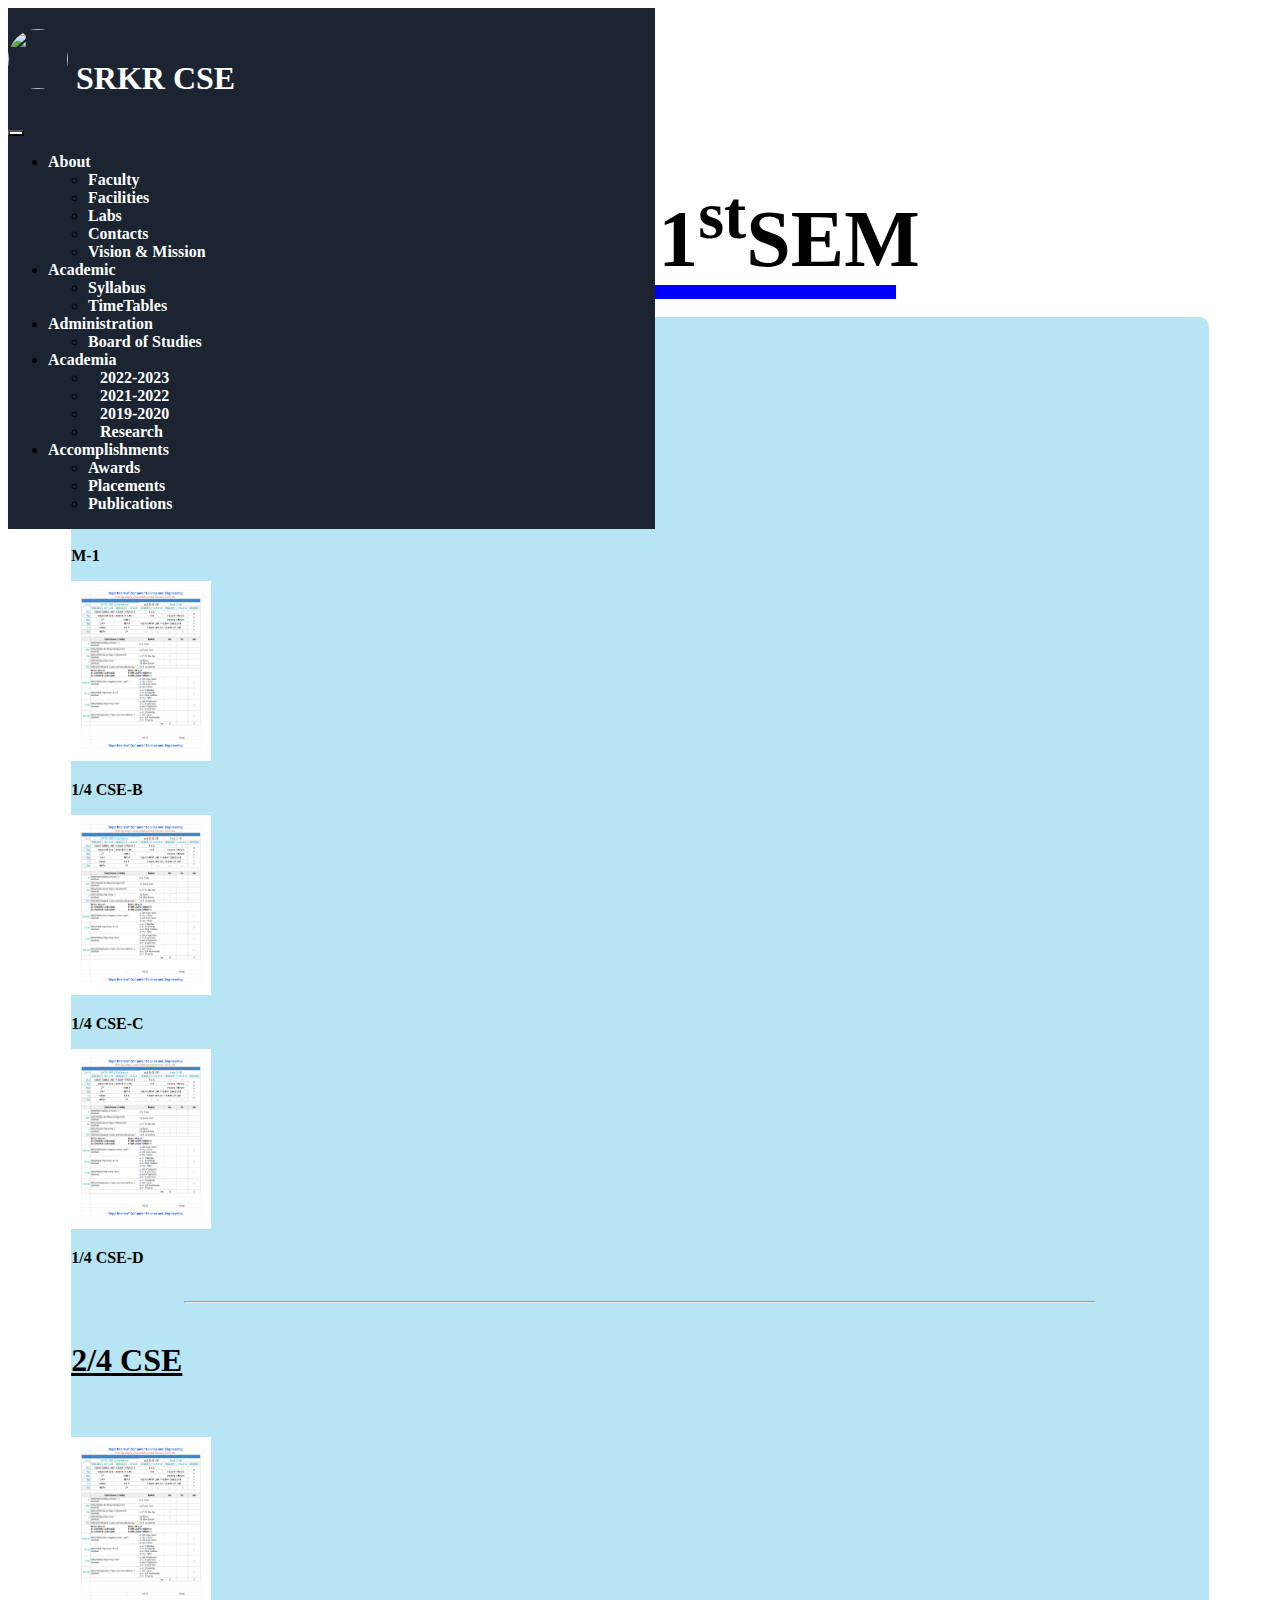
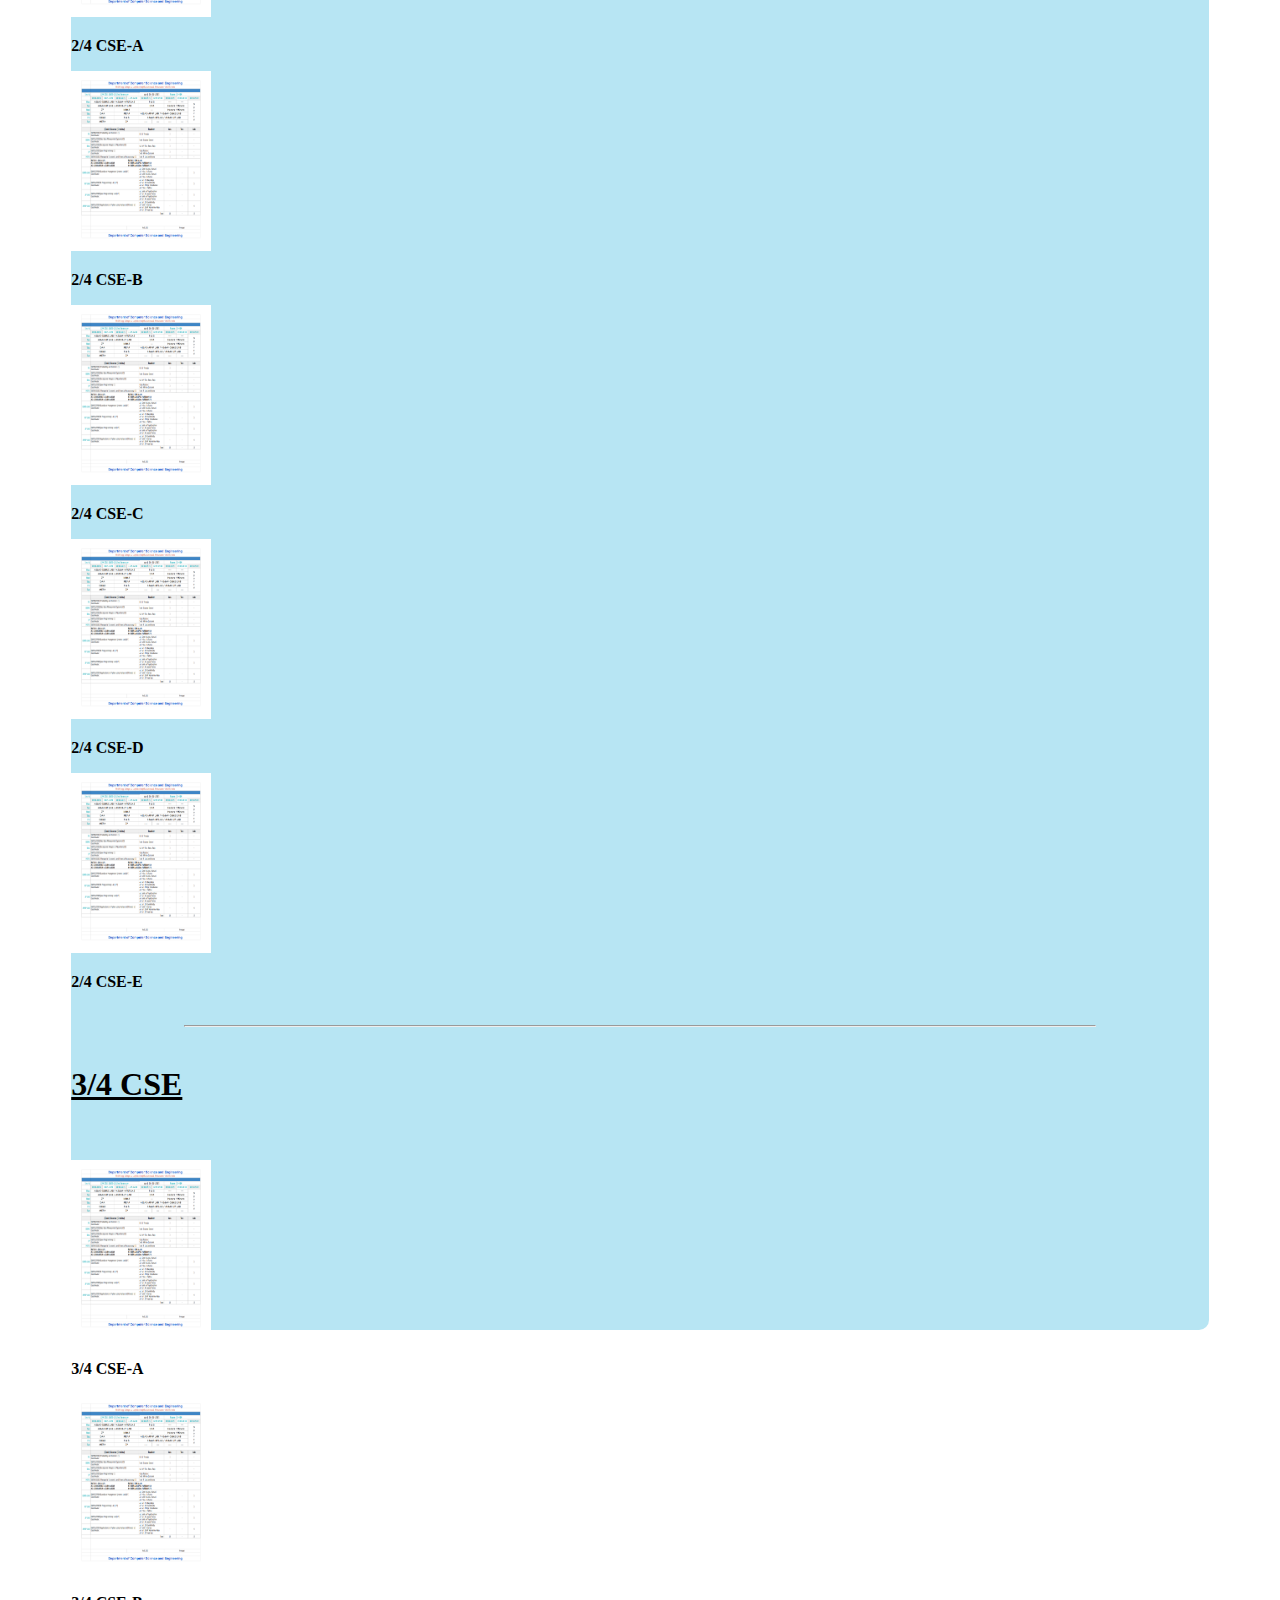
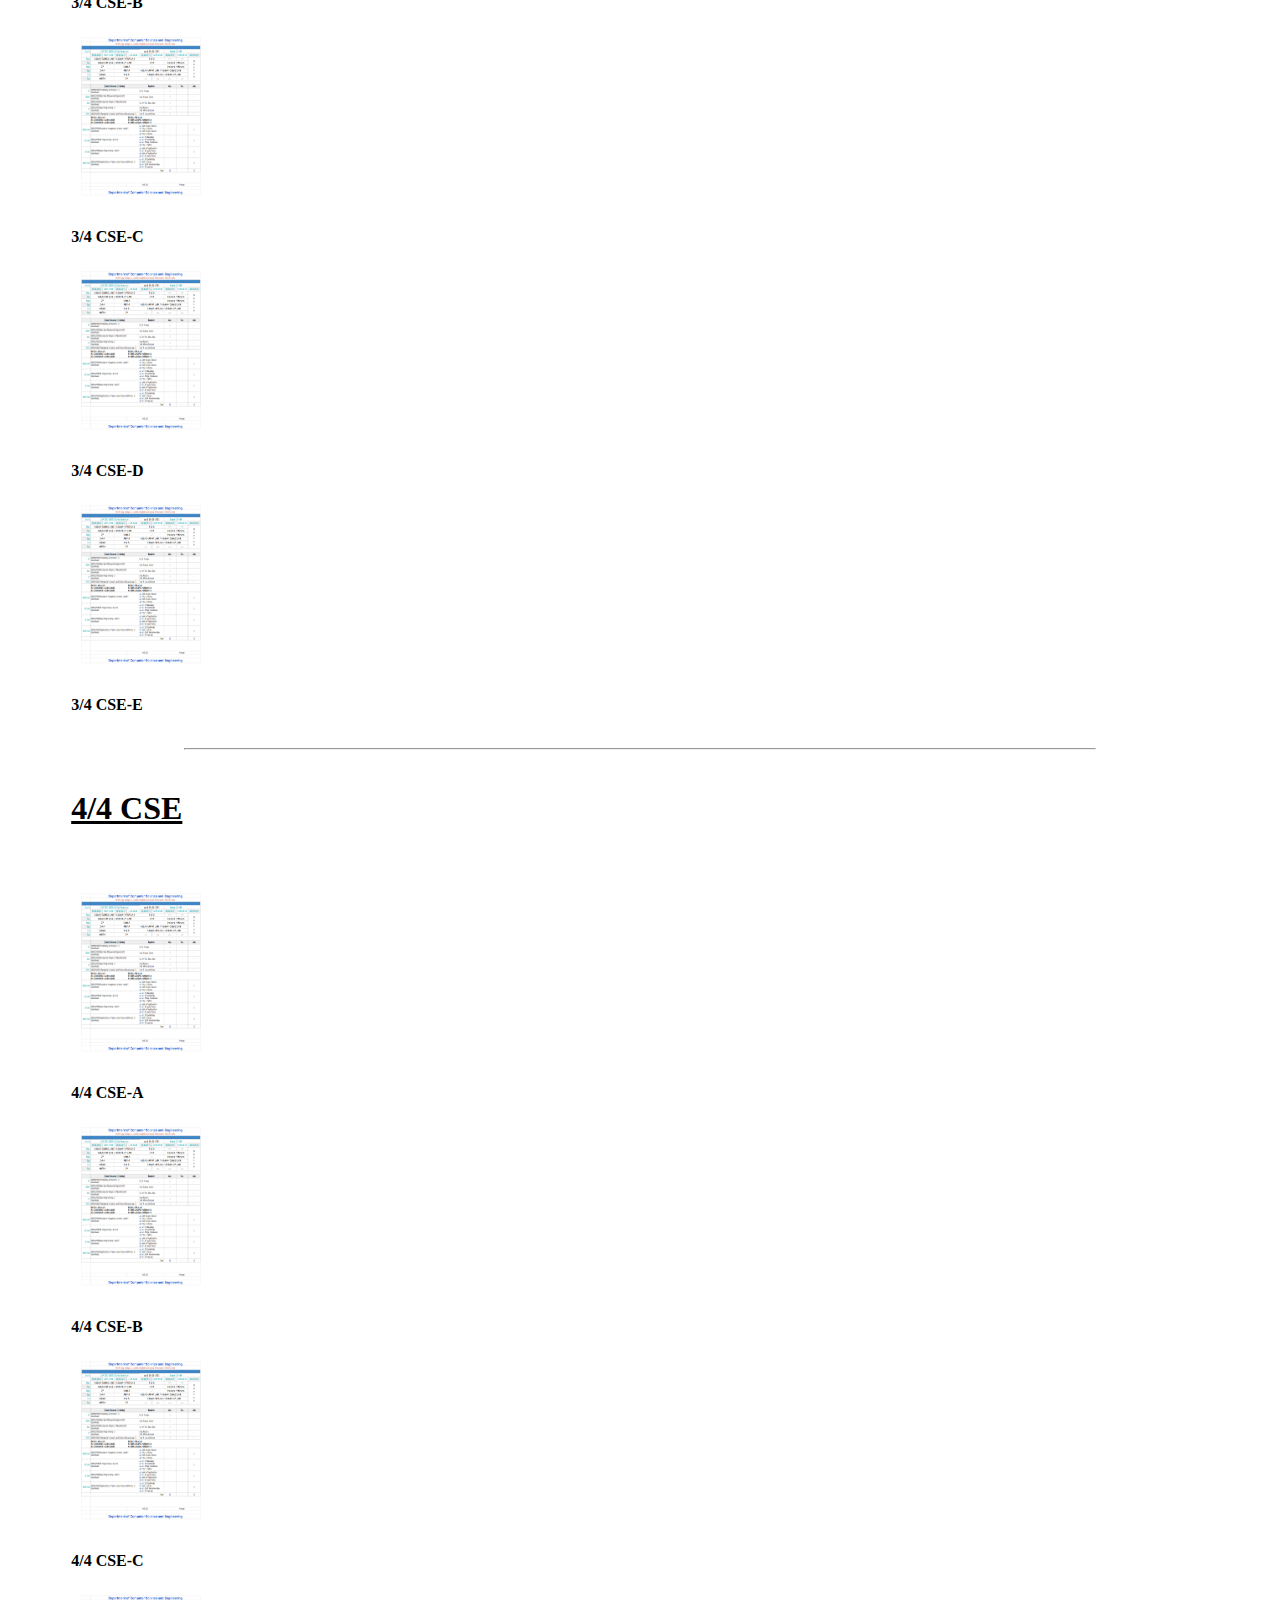
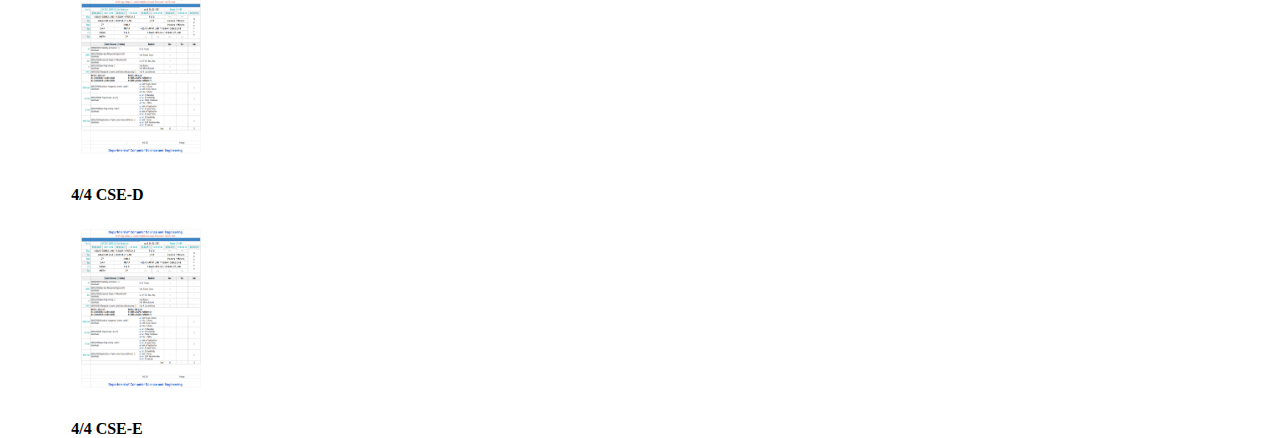
==== 11cse.html @ 7278f303 "Add files via upload" ====
<!DOCTYPE html>
<html>
    <head>
        <link rel="stylesheet" href="https://cdnjs.cloudflare.com/ajax/libs/font-awesome/6.2.0/css/all.min.css" integrity="sha512-xh6O/CkQoPOWDdYTDqeRdPCVd1SpvCA9XXcUnZS2FmJNp1coAFzvtCN9BmamE+4aHK8yyUHUSCcJHgXloTyT2A==" crossorigin="anonymous" referrerpolicy="no-referrer" />
        <meta charset="UTF-8">
        <meta name="viewport" content="width=device-width,initial-scale=1.0">
        <link href="https://cdn.jsdelivr.net/npm/bootstrap@5.3.0-alpha1/dist/css/bootstrap.min.css" rel="stylesheet" integrity="sha384-GLhlTQ8iRABdZLl6O3oVMWSktQOp6b7In1Zl3/Jr59b6EGGoI1aFkw7cmDA6j6gD" crossorigin="anonymous">
        <title>Cse Faculty</title>
        <script src="https://cdn.jsdelivr.net/npm/bootstrap@5.3.0-alpha1/dist/js/bootstrap.bundle.min.js" integrity="sha384-w76AqPfDkMBDXo30jS1Sgez6pr3x5MlQ1ZAGC+nuZB+EYdgRZgiwxhTBTkF7CXvN" crossorigin="anonymous"></script>
        <link rel="stylesheet" href="mystyles.css">
        <style>
            a{
                text-decoration: none;
                color: black;
            }
        </style>
    </head>
    <body>
        <div style="position: fixed;z-index:1;background-color: #1B2430;">
            <nav class="navbar navbar-expand-lg">
                <div class="container-fluid">
                  <a class="navbar-brand" href="#"><h1 style="color: white;" class="navmar"><img src="logo.jpg" width="60px" height="60px" style="border-radius: 50px;"> <span>SRKR CSE</span></h1></a>
                  <button class="navbar-toggler" type="button" data-bs-toggle="collapse" data-bs-target="#navbarNavDropdown" aria-controls="navbarNavDropdown" aria-expanded="false" aria-label="Toggle navigation" style="background-color: white;">
                    <span class="navbar-toggler-icon"></span>
                  </button>
                  <div class="collapse navbar-collapse" id="navbarNavDropdown">
                    <ul class="navbar-nav navback1">
                        <li class="nav-item dropdown">
                            <a class="nav-link dropdown-toggle" data-bs-toggle="dropdown" href="#" role="button" aria-expanded="false"><b style="color: white;">About</b></a>
                            <ul class="dropdown-menu navback">
                                <li><a class="dropdown-item navlink" href="index.html"><b>Faculty</b></a></li>
                                <li><a class="dropdown-item navlink" href="#"><b>Facilities</b></a></li>
                                <li><a class="dropdown-item navlink" href="#"><b>Labs</b></a></li>
                                <li><a class="dropdown-item navlink" href="#"><b>Contacts</b></a></li>
                                <li><a class="dropdown-item navlink" href="vismis.html"><b>Vision & Mission</b></a></li>
                            </ul>
                        </li>
                        <li class="nav-item dropdown">
                            <a class="nav-link dropdown-toggle" data-bs-toggle="dropdown" href="#" role="button" aria-expanded="false"><b style="color: white;">Academic</b></a>
                            <ul class="dropdown-menu navback">
                                <li><a class="dropdown-item navlink" href="syllabus.html"><b>Syllabus</b></a></li>
                                <li><a class="dropdown-item navlink" href="timetables.html"><b>TimeTables</b></a></li>
                            </ul>
                        </li>
                      <li class="nav-item dropdown">
                        <a class="nav-link dropdown-toggle" data-bs-toggle="dropdown" href="#" role="button" aria-expanded="false"><b style="color: white;">Administration</b></a>
                        <ul class="dropdown-menu navback">
                            <li><a class="dropdown-item navlink" href="#"><b>Board of Studies</b></a></li>
                        </ul>
                    </li>
                      <li class="nav-item dropdown">
                        <a class="nav-link dropdown-toggle" data-bs-toggle="dropdown" href="#" role="button" aria-expanded="false"><b style="color: white;">Academia</b></a>
                        <ul class="dropdown-menu navback">
                            <li><a class="dropdown-item navlink" href="#"><i class="fa-solid fa-square-caret-down"></i> &nbsp;&nbsp;&nbsp;<b>2022-2023</b></a></li>
                            <li><a class="dropdown-item navlink" href="#"><i class="fa-solid fa-square-caret-down"></i> &nbsp;&nbsp;&nbsp;<b>2021-2022</b></a></li>
                            <li><a class="dropdown-item navlink" href="#"><i class="fa-solid fa-square-caret-down"></i> &nbsp;&nbsp;&nbsp;<b>2019-2020</b></a></li>
                            <li><a class="dropdown-item navlink" href="#">&nbsp;&nbsp;&nbsp;<b>Research</b></a></li>
                        </ul>
                    </li>
                      <li class="nav-item dropdown">
                        <a class="nav-link dropdown-toggle" data-bs-toggle="dropdown" href="#" role="button" aria-expanded="false"><b style="color: white;">Accomplishments</b></a>
                        <ul class="dropdown-menu navback">
                            <li><a class="dropdown-item navlink" href="#"><b>Awards</b></a></li>
                            <li><a class="dropdown-item navlink" href="#"><b>Placements</b></a></li>
                            <li><a class="dropdown-item navlink" href="#"><b>Publications</b></a></li>
                        </ul>
                    </li>
                    </ul>
                  </div>
                </div>
              </nav>
        </div><br><br><br><br><br>
        <p style="text-align: center;font-size: 5rem;margin-bottom: 0;"><b>1/4 CSE 1<sup>st</sup>SEM</b></p>
        <hr style="color:blue;border:solid;background-color:blue;width: 40%;margin: auto;" size="10"><br>
        <div class="bg-container">
        <div class="container text-center">
        <div class="row" >
            <div class="col-lg-3 col-6">
                <a href="11maths.html"><img src="https://tse1.mm.bing.net/th?id=OIP.po0umirx6EdfN9dOA09oCQAAAA&pid=Api&P=0" width="140px" height="180px"><p><b>M-1</b></p></a>
            </div>
            <div class="col-lg-3 col-6">
                <a href="https://drive.google.com/file/d/1PydY5wYmXu7BfXLEcK20AimycvmWWRdF/view?usp=share_link"><img src="Screenshot (350).png" width="140px" height="180px"><p><b>1/4 CSE-B</b></p></a>
            </div>
            <div class="col-lg-3 col-6">
                <a href="https://drive.google.com/file/d/1PydY5wYmXu7BfXLEcK20AimycvmWWRdF/view?usp=share_link"><img src="Screenshot (350).png" width="140px" height="180px"><p><b>1/4 CSE-C</b></p></a>
            </div>
            <div class="col-lg-3 col-6">
                <a href="https://drive.google.com/file/d/1PydY5wYmXu7BfXLEcK20AimycvmWWRdF/view?usp=share_link"><img src="Screenshot (350).png" width="140px" height="180px"><p><b>1/4 CSE-D</b></p></a>
            </div>
        </div>
        </div><br>
        <hr style="width: 80%;margin: auto;"><br>
        <div class="container text-center">
            <h1><u>2/4 CSE</u></h1><br><br>
            <div class="row">
                <div class="col-lg-3 col-6">
                    <a href="https://drive.google.com/file/d/1PydY5wYmXu7BfXLEcK20AimycvmWWRdF/view?usp=share_link"><img src="Screenshot (350).png" width="140px" height="180px"><p><b>2/4 CSE-A</b></p></a>
                </div>
                <div class="col-lg-3 col-6">
                    <a href="https://drive.google.com/file/d/1PydY5wYmXu7BfXLEcK20AimycvmWWRdF/view?usp=share_link"><img src="Screenshot (350).png" width="140px" height="180px"><p><b>2/4 CSE-B</b></p></a>
                </div>
                <div class="col-lg-3 col-6">
                    <a href="https://drive.google.com/file/d/1PydY5wYmXu7BfXLEcK20AimycvmWWRdF/view?usp=share_link"><img src="Screenshot (350).png" width="140px" height="180px"><p><b>2/4 CSE-C</b></p></a>
                </div>
                <div class="col-lg-3 col-6">
                    <a href="https://drive.google.com/file/d/1PydY5wYmXu7BfXLEcK20AimycvmWWRdF/view?usp=share_link"><img src="Screenshot (350).png" width="140px" height="180px"><p><b>2/4 CSE-D</b></p></a>
                </div>
                <div class="col-lg-3 col-6">
                    <a href="https://drive.google.com/file/d/1PydY5wYmXu7BfXLEcK20AimycvmWWRdF/view?usp=share_link"><img src="Screenshot (350).png" width="140px" height="180px"><p><b>2/4 CSE-E</b></p></a>
                </div>
            </div>
            </div>
            <br>
        <hr style="width: 80%;margin: auto;"><br>
        <div class="container text-center">
            <h1><u>3/4 CSE</u></h1><br><br>
            <div class="row">
                <div class="col-lg-3 col-6">
                    <a href="https://drive.google.com/file/d/1PydY5wYmXu7BfXLEcK20AimycvmWWRdF/view?usp=share_link"><img src="Screenshot (350).png" width="140px" height="180px"><p><b>3/4 CSE-A</b></p></a>
                </div>
                <div class="col-lg-3 col-6">
                    <a href="https://drive.google.com/file/d/1PydY5wYmXu7BfXLEcK20AimycvmWWRdF/view?usp=share_link"><img src="Screenshot (350).png" width="140px" height="180px"><p><b>3/4 CSE-B</b></p></a>
                </div>
                <div class="col-lg-3 col-6">
                    <a href="https://drive.google.com/file/d/1PydY5wYmXu7BfXLEcK20AimycvmWWRdF/view?usp=share_link"><img src="Screenshot (350).png" width="140px" height="180px"><p><b>3/4 CSE-C</b></p></a>
                </div>
                <div class="col-lg-3 col-6">
                    <a href="https://drive.google.com/file/d/1PydY5wYmXu7BfXLEcK20AimycvmWWRdF/view?usp=share_link"><img src="Screenshot (350).png" width="140px" height="180px"><p><b>3/4 CSE-D</b></p></a>
                </div>
                <div class="col-lg-3 col-6">
                    <a href="https://drive.google.com/file/d/1PydY5wYmXu7BfXLEcK20AimycvmWWRdF/view?usp=share_link"><img src="Screenshot (350).png" width="140px" height="180px"><p><b>3/4 CSE-E</b></p></a>
                </div>
            </div>
            </div>
            <br>
        <hr style="width: 80%;margin: auto;"><br>
        <div class="container text-center">
            <h1><u>4/4 CSE</u></h1><br><br>
            <div class="row">
                <div class="col-lg-3 col-6">
                    <a href="https://drive.google.com/file/d/1PydY5wYmXu7BfXLEcK20AimycvmWWRdF/view?usp=share_link"><img src="Screenshot (350).png" width="140px" height="180px"><p><b>4/4 CSE-A</b></p></a>
                </div>
                <div class="col-lg-3 col-6">
                    <a href="https://drive.google.com/file/d/1PydY5wYmXu7BfXLEcK20AimycvmWWRdF/view?usp=share_link"><img src="Screenshot (350).png" width="140px" height="180px"><p><b>4/4 CSE-B</b></p></a>
                </div>
                <div class="col-lg-3 col-6">
                    <a href="https://drive.google.com/file/d/1PydY5wYmXu7BfXLEcK20AimycvmWWRdF/view?usp=share_link"><img src="Screenshot (350).png" width="140px" height="180px"><p><b>4/4 CSE-C</b></p></a>
                </div>
                <div class="col-lg-3 col-6">
                    <a href="https://drive.google.com/file/d/1PydY5wYmXu7BfXLEcK20AimycvmWWRdF/view?usp=share_link"><img src="Screenshot (350).png" width="140px" height="180px"><p><b>4/4 CSE-D</b></p></a>
                </div>
                <div class="col-lg-3 col-6">
                    <a href="https://drive.google.com/file/d/1PydY5wYmXu7BfXLEcK20AimycvmWWRdF/view?usp=share_link"><img src="Screenshot (350).png" width="140px" height="180px"><p><b>4/4 CSE-E</b></p></a>
                </div>
            </div>
            </div>
            </div><br>
    </body>
</html>
---- mystyles.css ----
.navback{
    background-color: #1B2430;
}
.navlink{
    color:white;
}
.navmar{
    margin-right: 700px;
}
.heading{
    padding-top: 17%
}
.aspsize{
    padding: 5% 6% 0 6%;
}
.active{
  background-color: black;
}
.revealhod{
    position: relative;
    transform: translateY(50px);
    opacity: 0;
    transition: all 1s ease;
}
.activehod{
  transform: translateY(0px);
    opacity: 1;
}
@media screen and (max-width:1300px){
    .navmar{
    margin-right: 420px;
}
    
}
@media screen and (max-width:950px){
    .navback1{
    background-color: #1B2430;
}
    .navmar{
        margin-right: 214px;
    }
    .heading{
    padding-top: 40%;
}
}
@media screen and (max-width:560px){
    .navmar{
        margin-right: 80px;
    }
    .heading{
    padding-top: 45%;
}
}
.bg-container{
    background-color: #b7e5f3;
    height: 287vh;
    padding-top: 30px;
    width: 90%;
    margin: auto;
    border-radius: 10px;
}
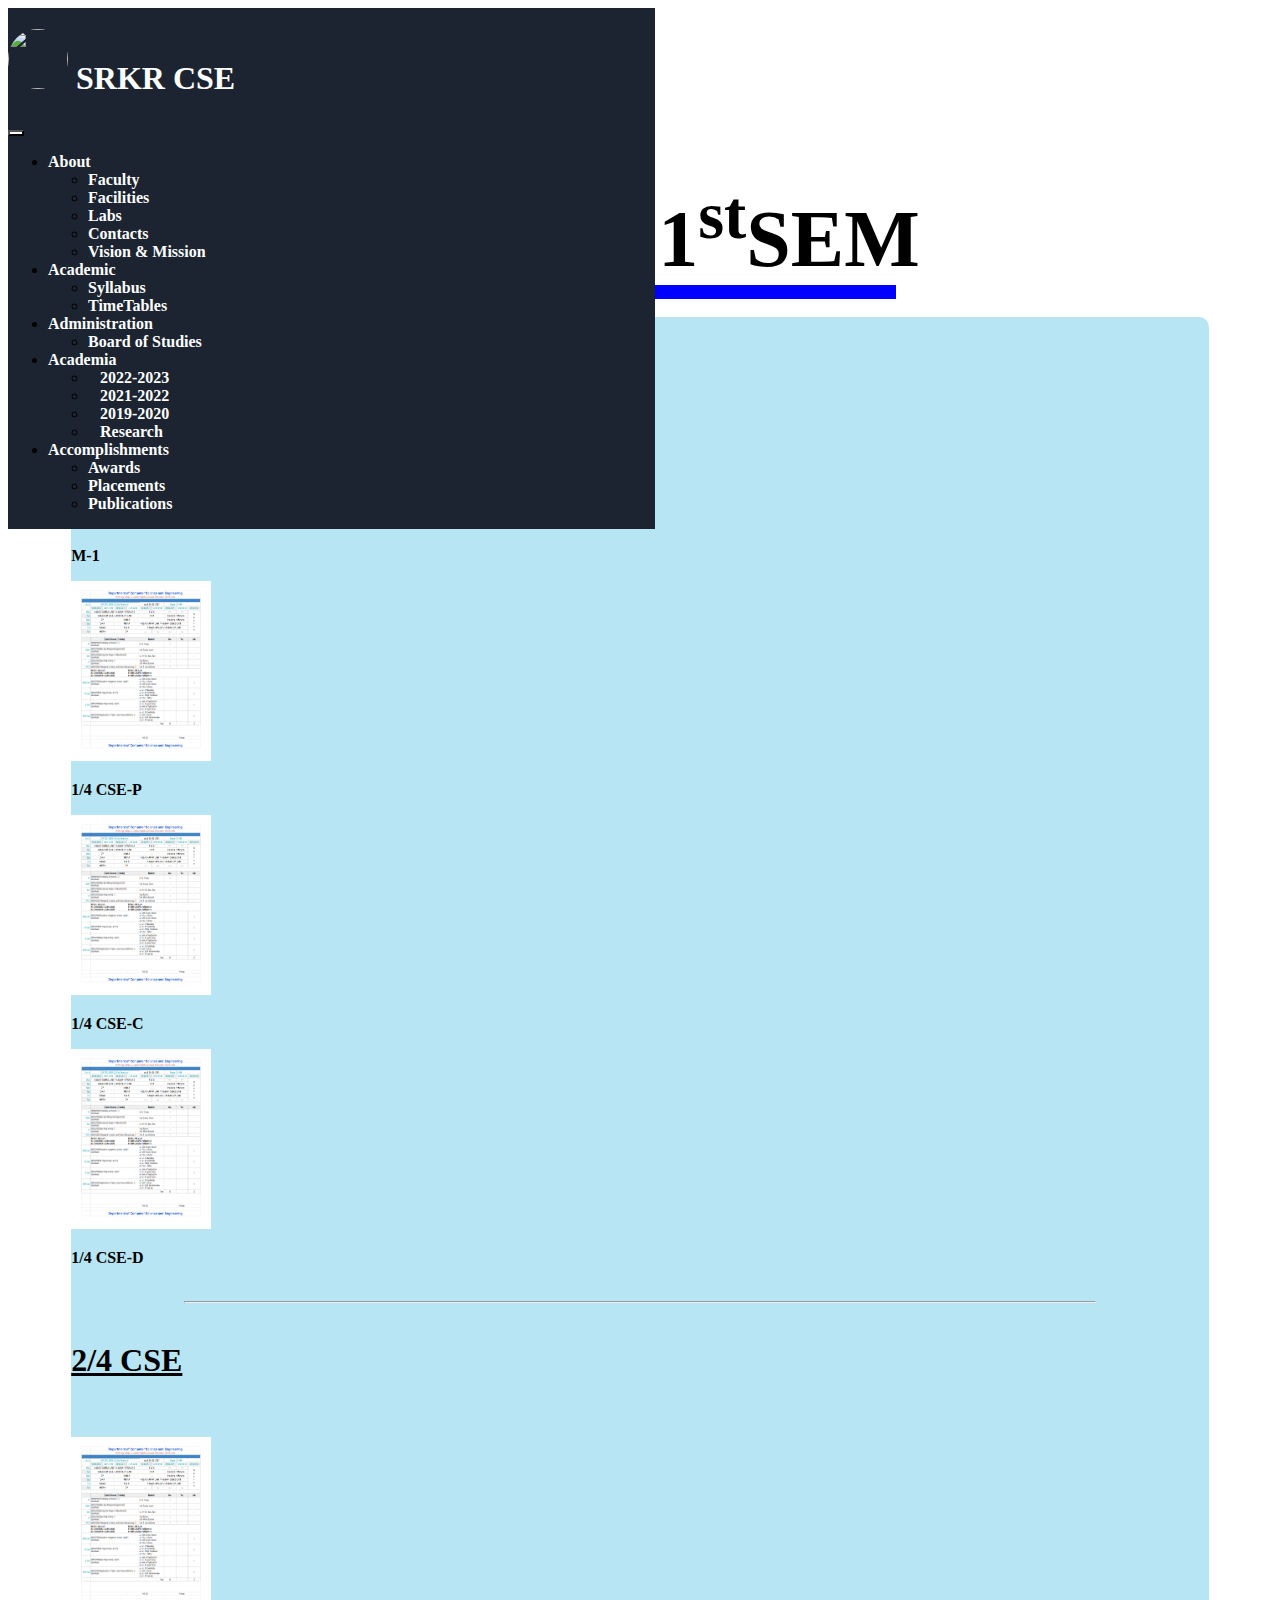
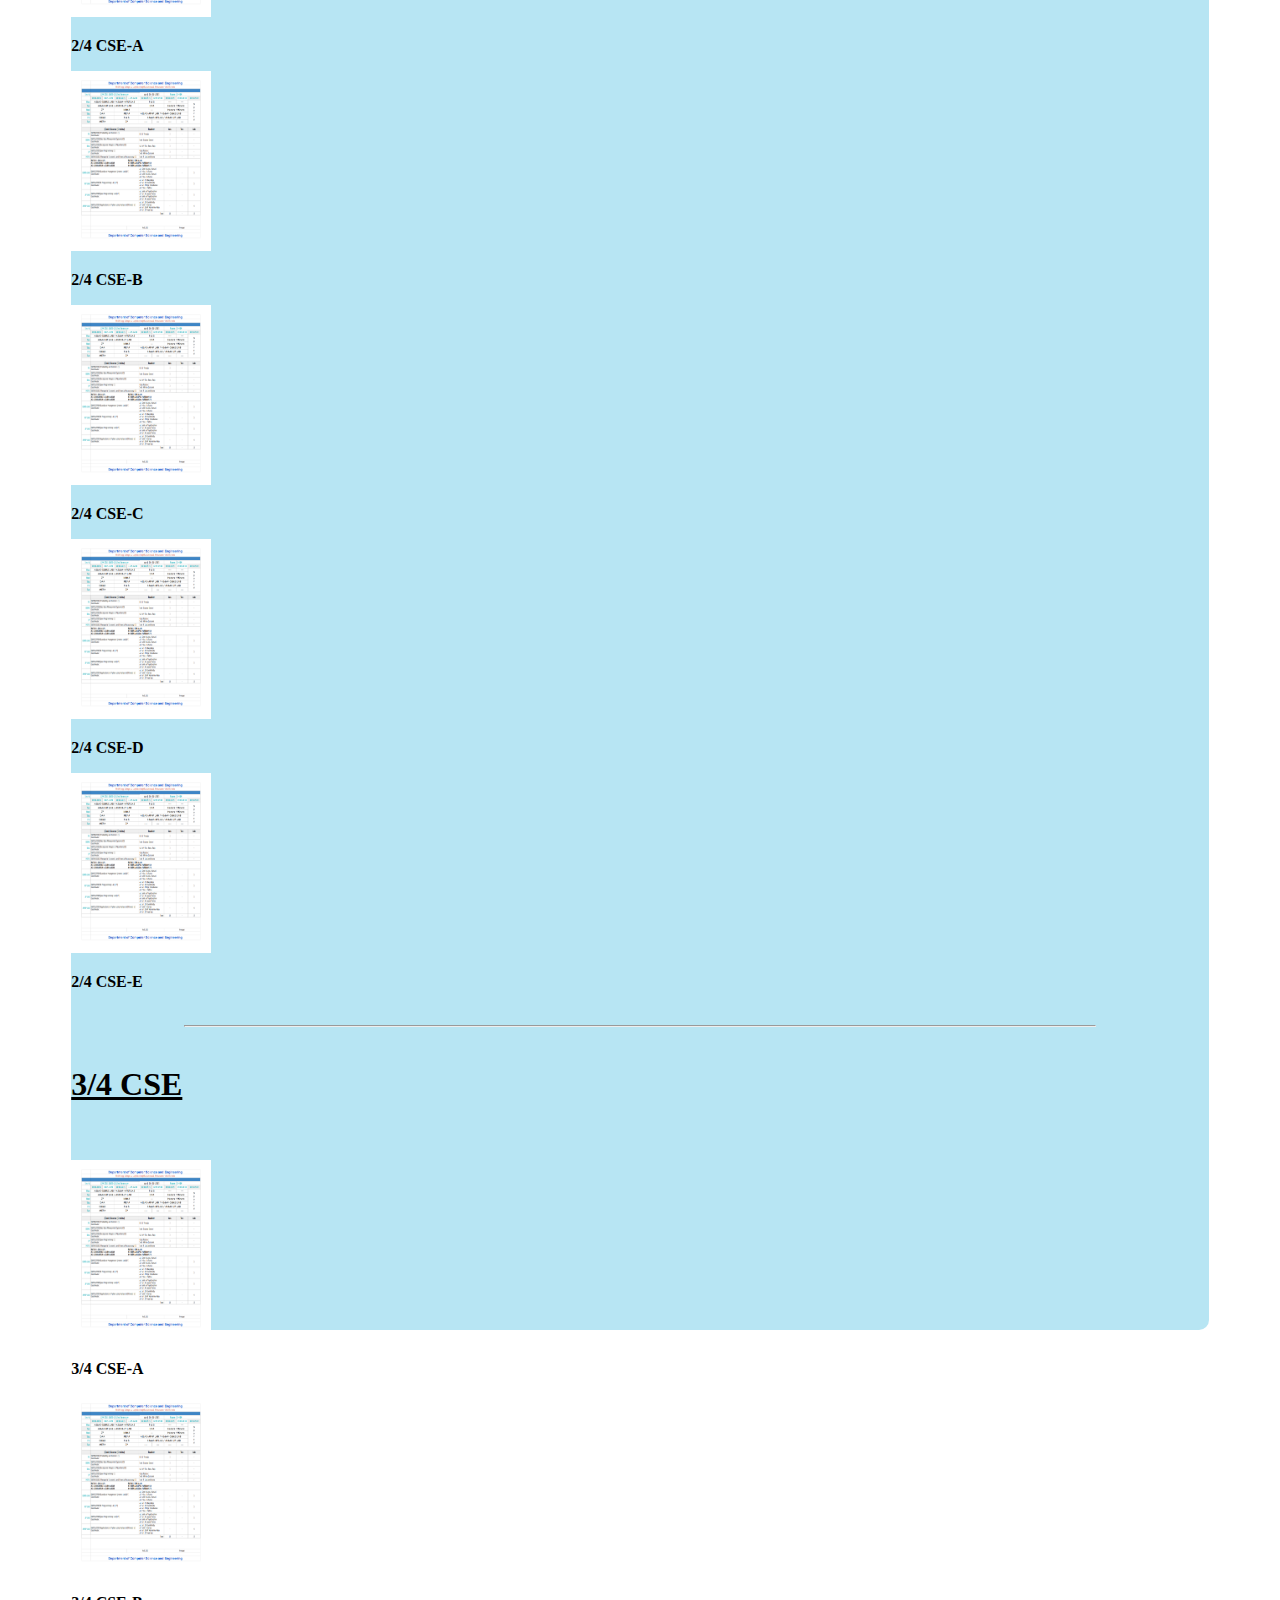
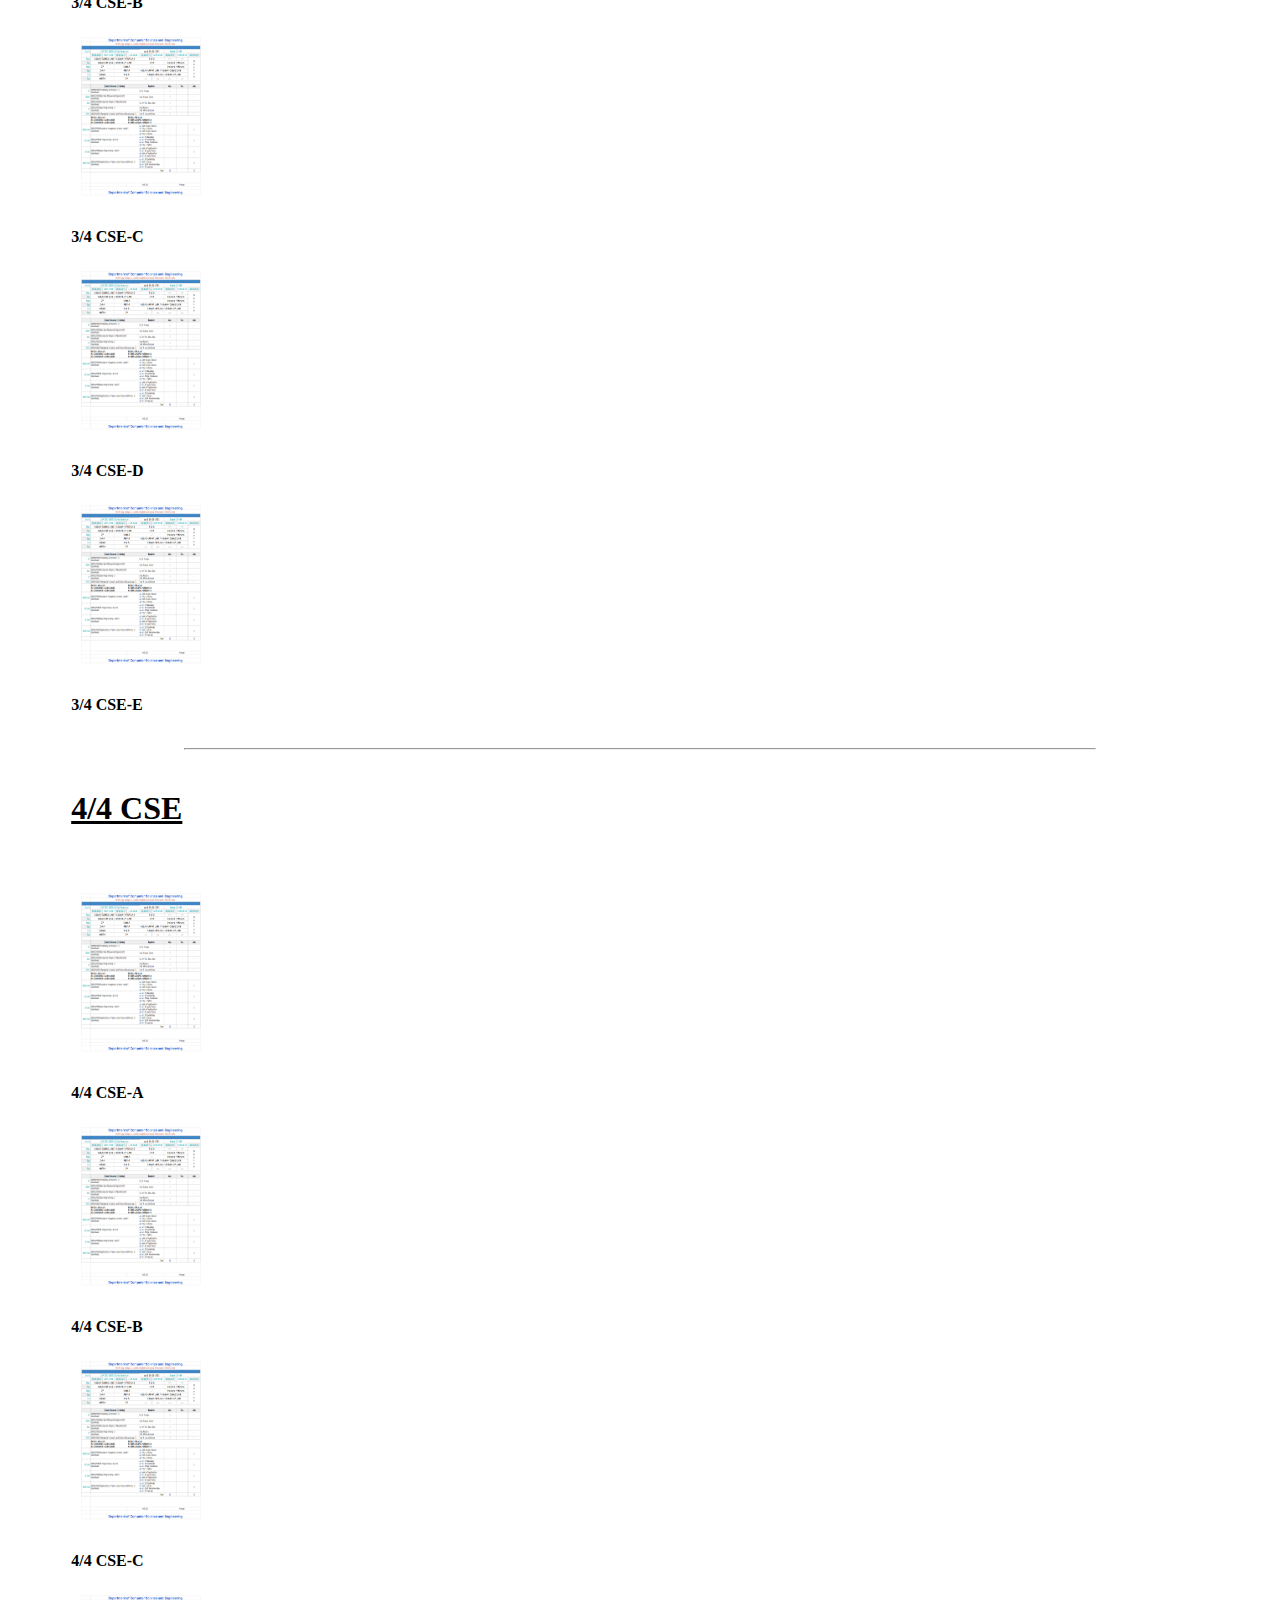
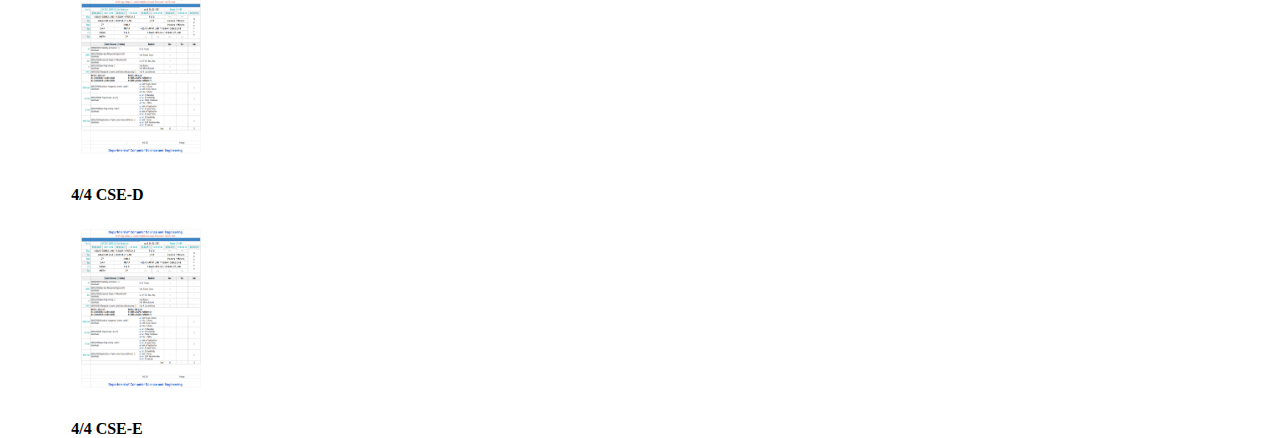
==== commit fadb8bbe: "Update 11cse.html" ====
--- a/11cse.html
+++ b/11cse.html
@@ -79,13 +79,13 @@
                 <a href="11maths.html"><img src="https://tse1.mm.bing.net/th?id=OIP.po0umirx6EdfN9dOA09oCQAAAA&pid=Api&P=0" width="140px" height="180px"><p><b>M-1</b></p></a>
             </div>
             <div class="col-lg-3 col-6">
-                <a href="https://drive.google.com/file/d/1PydY5wYmXu7BfXLEcK20AimycvmWWRdF/view?usp=share_link"><img src="Screenshot (350).png" width="140px" height="180px"><p><b>1/4 CSE-B</b></p></a>
+                <a href="https://drive.google.com/file/d/1PydY5wYmXu7BfXLEcK20AimycvmWWRdF/preview?usp=share_link"><img src="Screenshot (350).png" width="140px" height="180px"><p><b>1/4 CSE-P</b></p></a>
             </div>
             <div class="col-lg-3 col-6">
-                <a href="https://drive.google.com/file/d/1PydY5wYmXu7BfXLEcK20AimycvmWWRdF/view?usp=share_link"><img src="Screenshot (350).png" width="140px" height="180px"><p><b>1/4 CSE-C</b></p></a>
+                <a href="https://drive.google.com/file/d/1PydY5wYmXu7BfXLEcK20AimycvmWWRdF/preview?usp=share_link"><img src="Screenshot (350).png" width="140px" height="180px"><p><b>1/4 CSE-C</b></p></a>
             </div>
             <div class="col-lg-3 col-6">
-                <a href="https://drive.google.com/file/d/1PydY5wYmXu7BfXLEcK20AimycvmWWRdF/view?usp=share_link"><img src="Screenshot (350).png" width="140px" height="180px"><p><b>1/4 CSE-D</b></p></a>
+                <a href="https://drive.google.com/file/d/1PydY5wYmXu7BfXLEcK20AimycvmWWRdF/preview?usp=share_link"><img src="Screenshot (350).png" width="140px" height="180px"><p><b>1/4 CSE-D</b></p></a>
             </div>
         </div>
         </div><br>
@@ -156,4 +156,4 @@
             </div>
             </div><br>
     </body>
-</html>+</html>
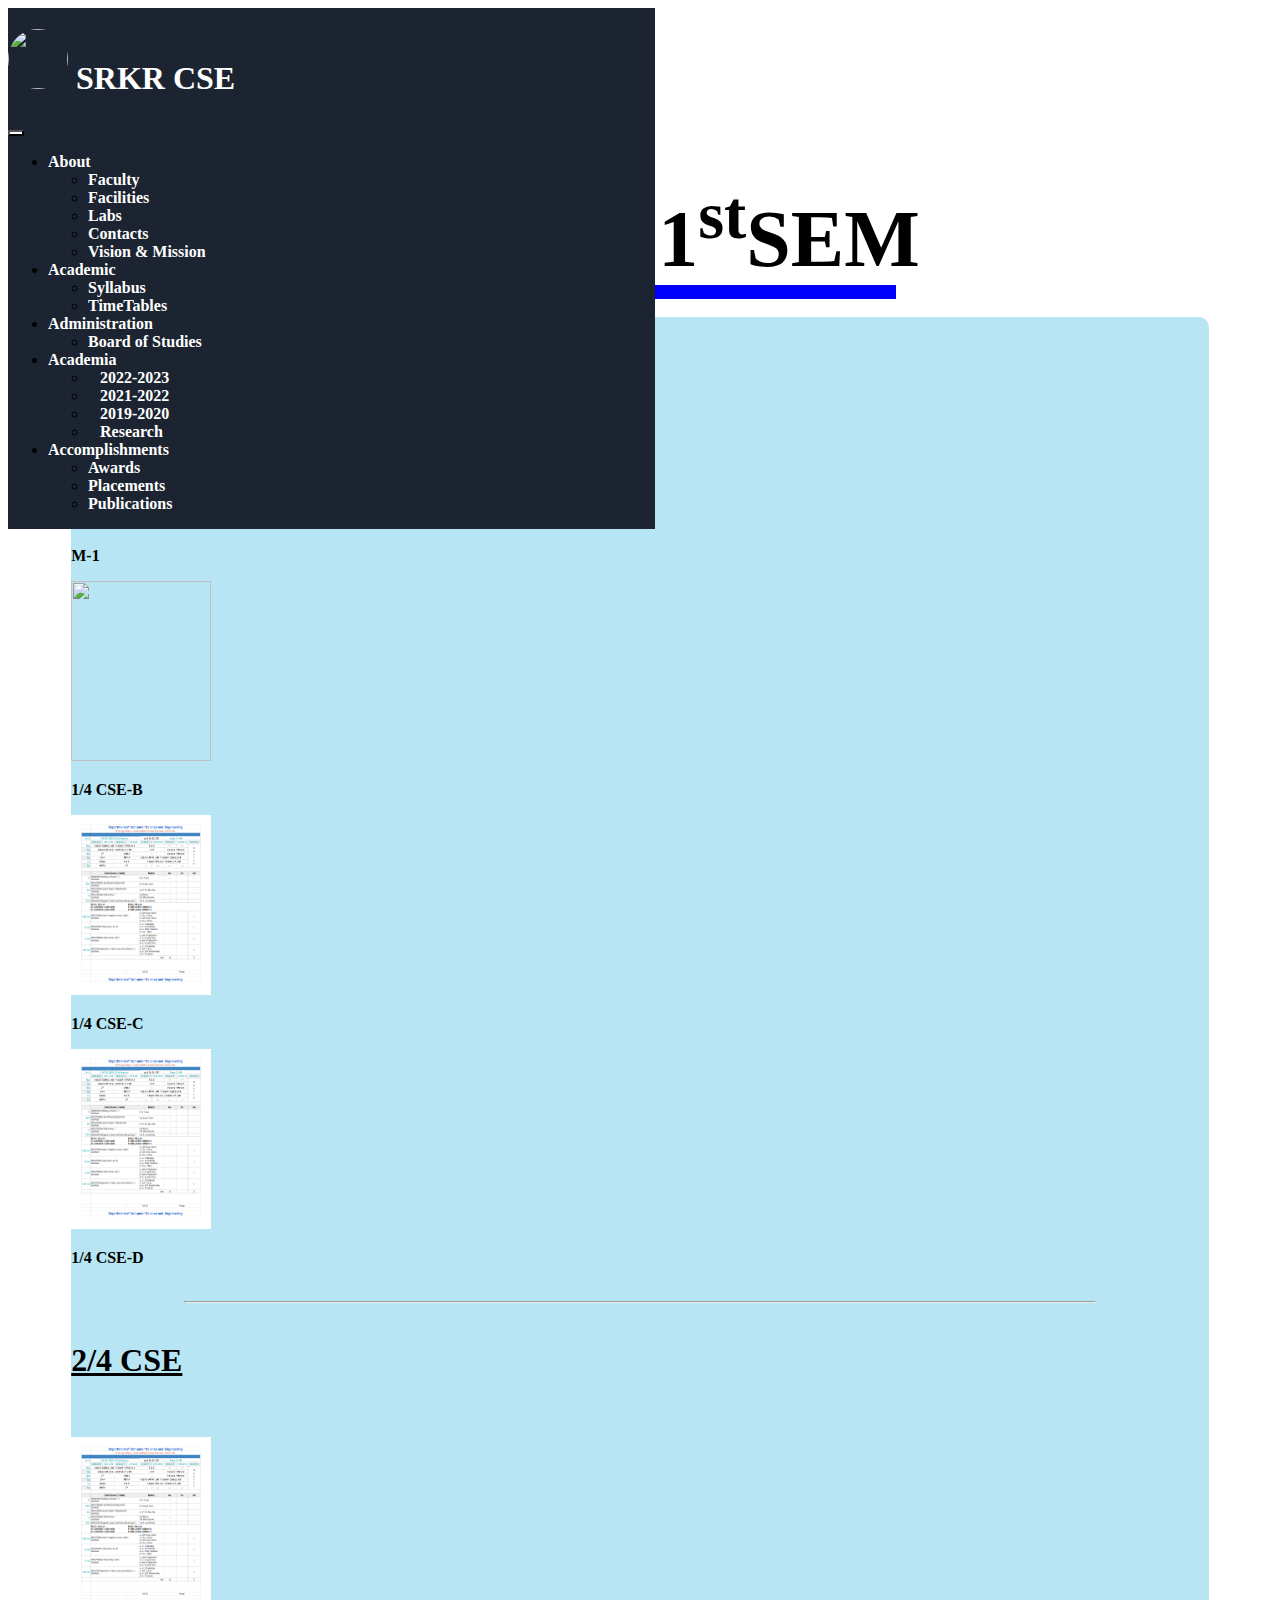
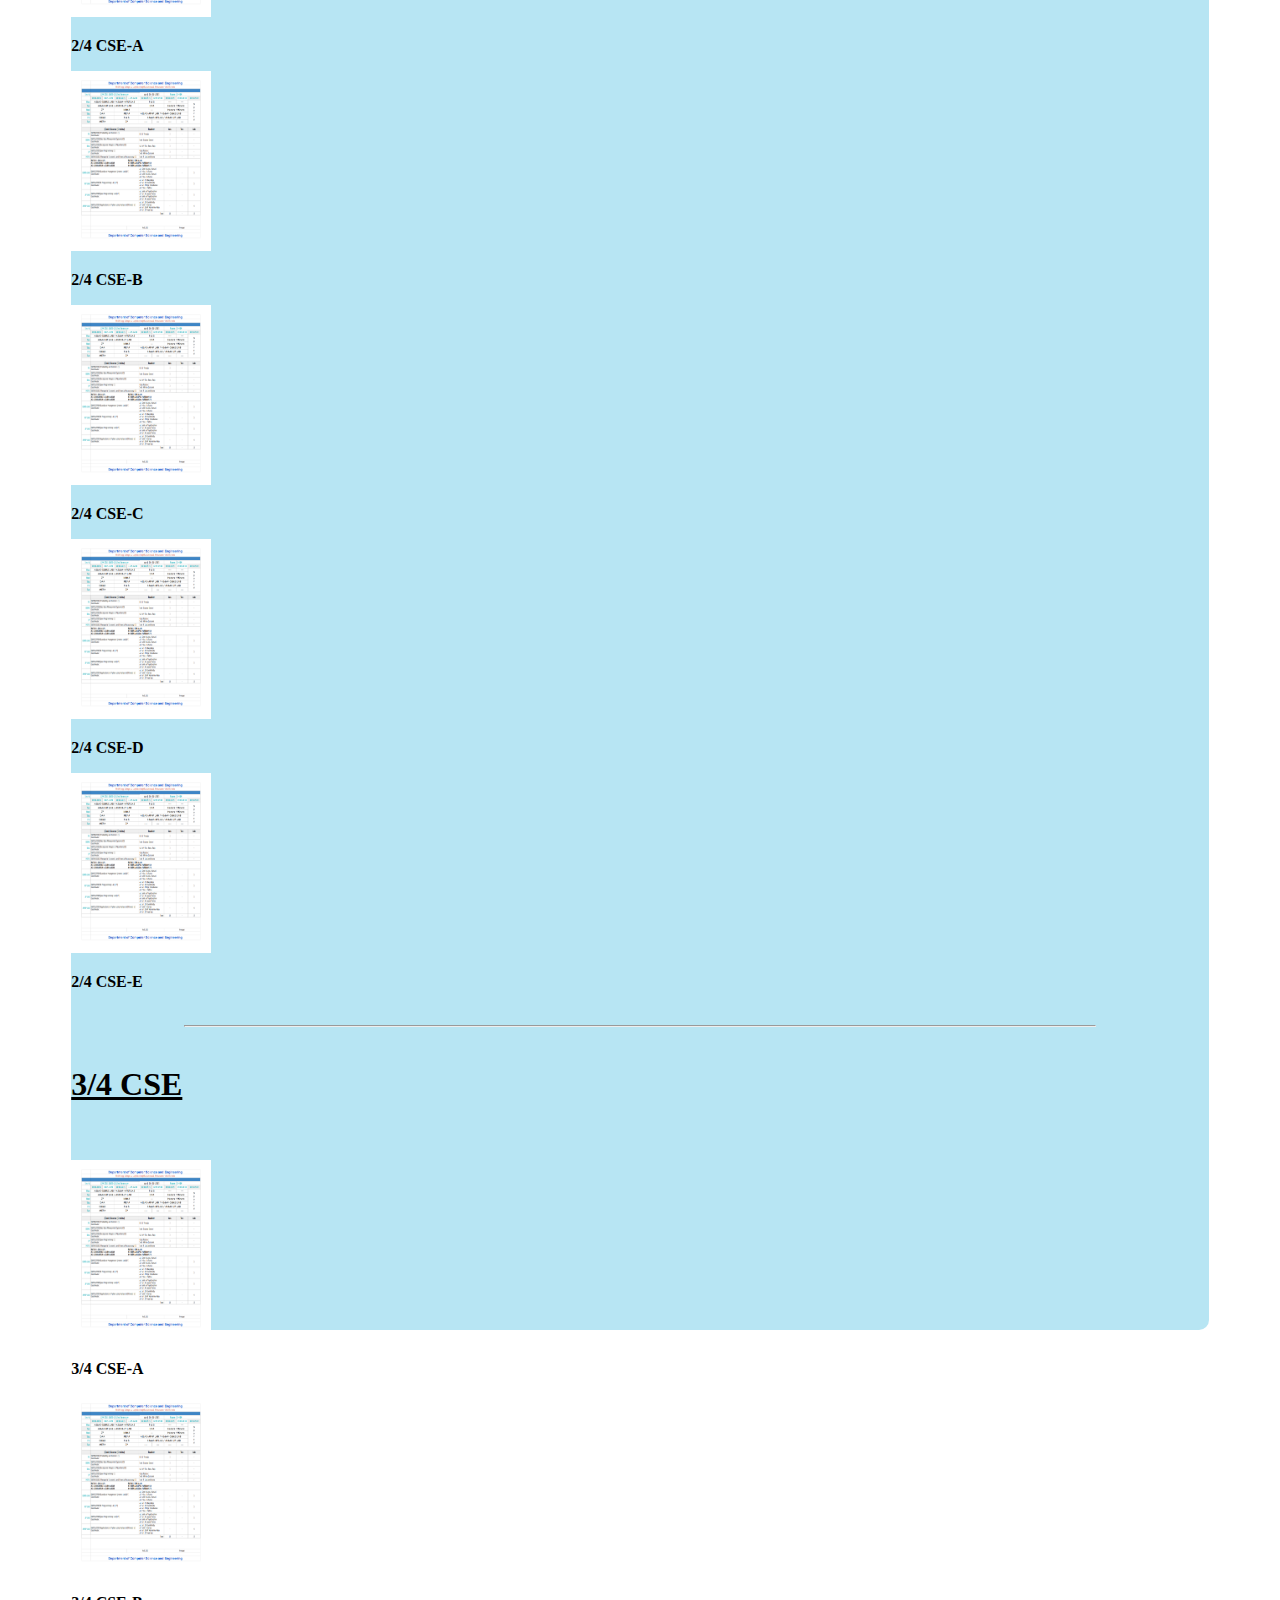
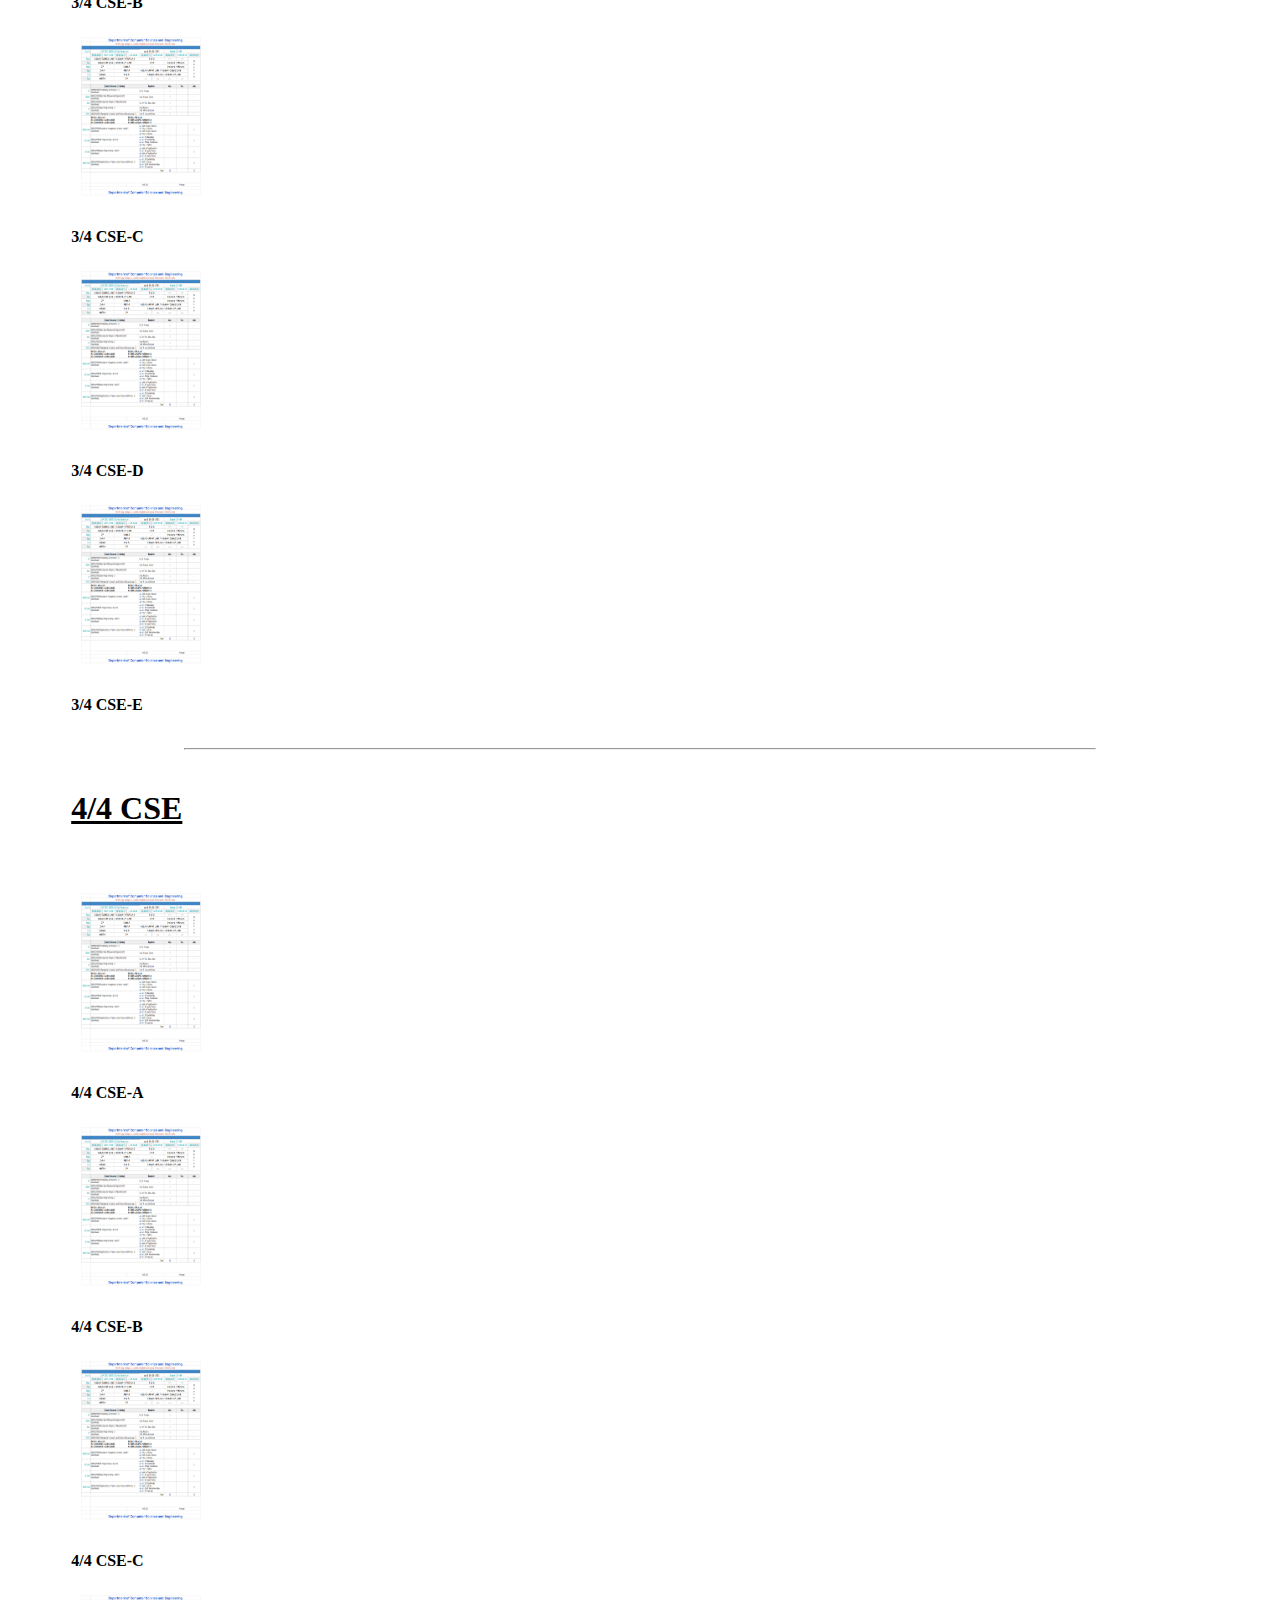
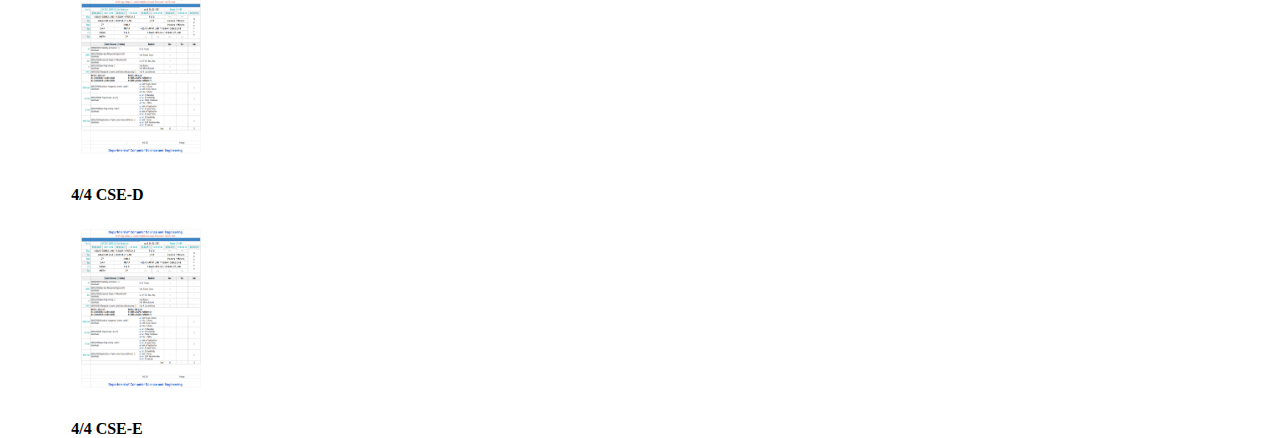
==== commit ad464127: "Update 11cse.html" ====
--- a/11cse.html
+++ b/11cse.html
@@ -79,7 +79,7 @@
                 <a href="11maths.html"><img src="https://tse1.mm.bing.net/th?id=OIP.po0umirx6EdfN9dOA09oCQAAAA&pid=Api&P=0" width="140px" height="180px"><p><b>M-1</b></p></a>
             </div>
             <div class="col-lg-3 col-6">
-                <a href="https://drive.google.com/file/d/1PydY5wYmXu7BfXLEcK20AimycvmWWRdF/preview?usp=share_link"><img src="Screenshot (350).png" width="140px" height="180px"><p><b>1/4 CSE-P</b></p></a>
+                <a href="https://drive.google.com/thumbnail?id=1PydY5wYmXu7BfXLEcK20AimycvmWWRdF"><img src="https://drive.google.com/thumbnail?id=1PydY5wYmXu7BfXLEcK20AimycvmWWRdF" width="140px" height="180px"><p><b>1/4 CSE-B</b></p></a>
             </div>
             <div class="col-lg-3 col-6">
                 <a href="https://drive.google.com/file/d/1PydY5wYmXu7BfXLEcK20AimycvmWWRdF/preview?usp=share_link"><img src="Screenshot (350).png" width="140px" height="180px"><p><b>1/4 CSE-C</b></p></a>
